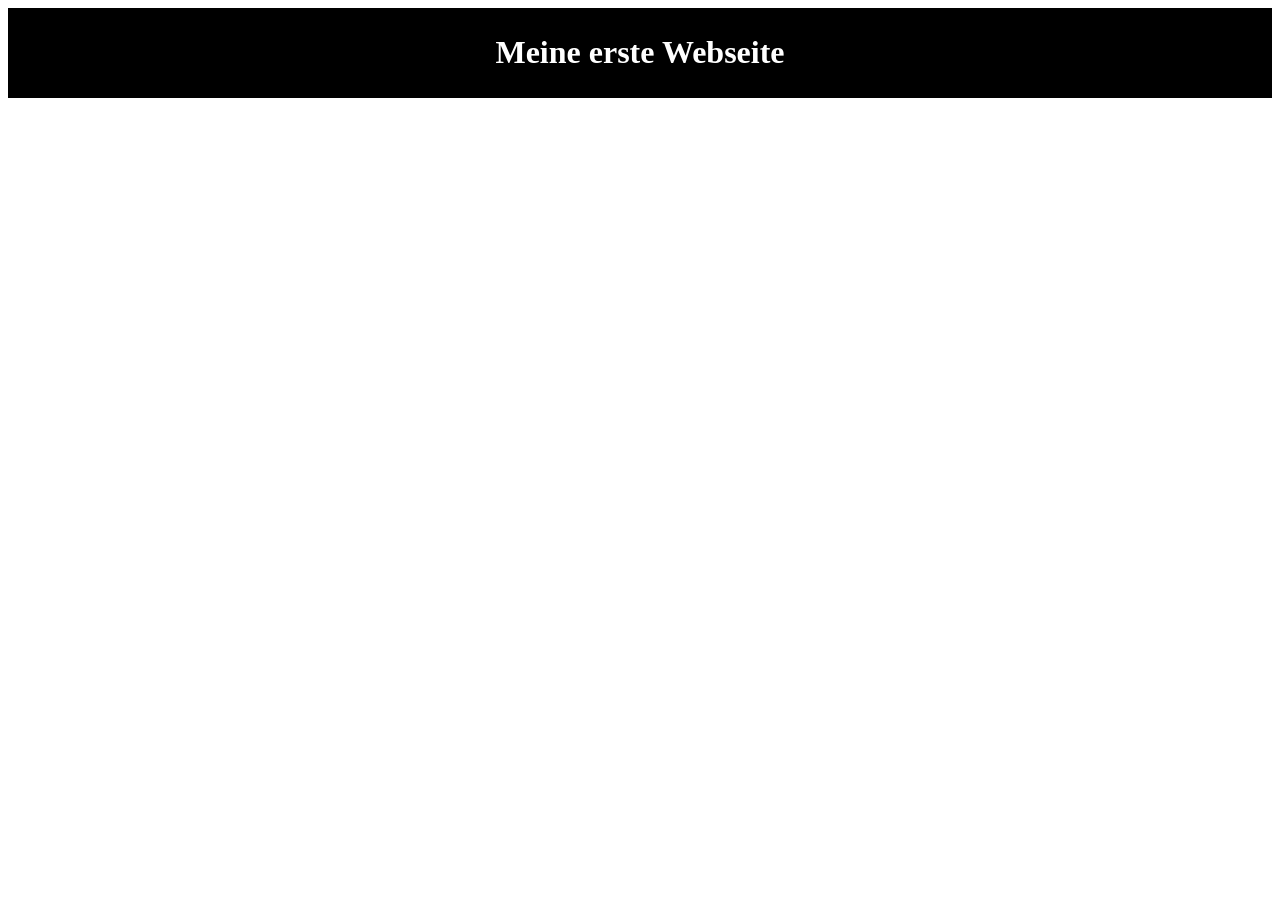
==== FirstTry.html @ dcdc20e6 "FirstTry.html, First Commit, M.Mack" ====
<html>
<head>
<title> WAW-INT Website </title>

<style>
#header {
background-color:black;
color:white;
text-align:center;
padding:5px;
}
</style>
</head>

<body bg color = "grey">

<div id = "header">
<h1> Meine erste Webseite </h1>
</div>




</body>
























</html>
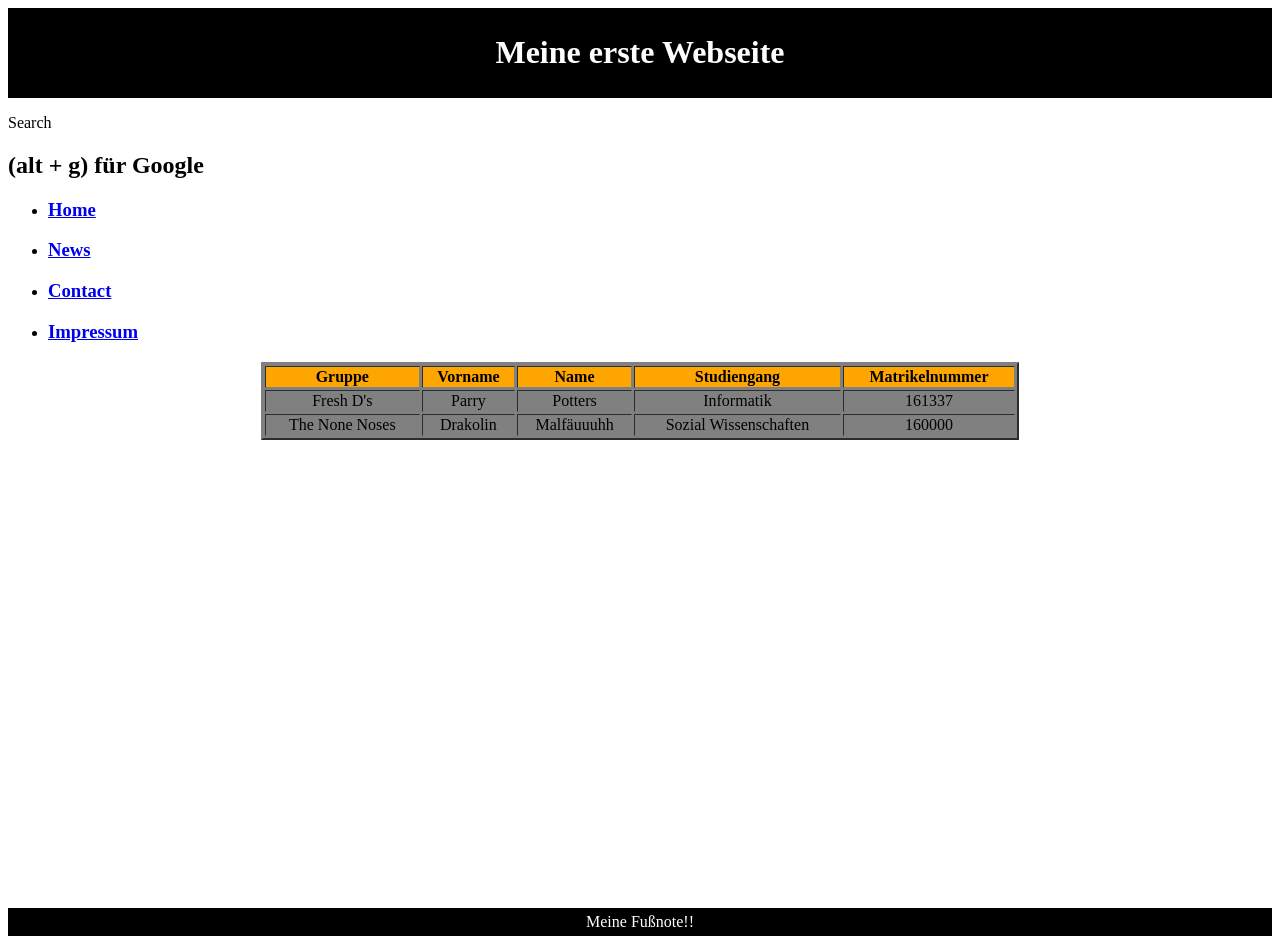
==== commit 518fdfda: "Etwas Verbessert" ====
--- a/FirstTry.html
+++ b/FirstTry.html
@@ -1,4 +1,4 @@
-<html>
+﻿<html>
 <head>
 <title> WAW-INT Website </title>
 
@@ -9,6 +9,14 @@
 text-align:center;
 padding:5px;
 }
+
+#footer {
+    background-color:black;
+    color:white;
+    clear:both;
+    text-align:center;
+    padding:5px; 
+}
 </style>
 </head>
 
@@ -18,8 +26,55 @@
 <h1> Meine erste Webseite </h1>
 </div>
 
+<p contenteditable> Search </p> 
+<h2> (alt + g) für Google </h2>
+<a href = "https://www.google.de/" accesskey = g> </a>
 
 
+<nav>
+   <ul>
+      <li tabindex = "1"><a href="#"><h3>Home</h3></a></li>
+      <li tabindex = "1"><a href="#"><h3>News</h3></a></li>
+      <li tabindex = "1"><a href="#"><h3>Contact</h3></a></li>
+      <li tabindex = "1"><a href="#"><h3>Impressum</h3></a></li>
+  </ul>
+</nav>
+
+
+<table border = 2 align = center width=60% bgcolor = "grey">
+	<thead bgcolor = "orange">
+		<th>Gruppe</th>
+		<th>Vorname</th>
+		<th>Name</th>
+		<th>Studiengang</th>
+		<th>Matrikelnummer</th>
+	</thead>
+	<tbody align = center>
+		<tr>
+			<td>Fresh D's</td>
+			<td>Parry</td>
+			<td>Potters</td>
+			<td>Informatik</td>
+			<td>161337</td>
+		</tr>
+		<tr>
+			<td>The None Noses</td>
+			<td>Drakolin</td>
+			<td>Malfäuuuhh</td>
+			<td>Sozial Wissenschaften</td>
+			<td>160000</td>
+		</tr>
+
+</table>
+
+<br><br><br><br><br><br><br><br><br><br><br><br><br><br>
+<br><br><br><br><br><br><br><br><br><br><br><br>
+
+
+
+<div id="footer">
+<Center> Meine Fußnote!!
+</div>
 
 </body>
 
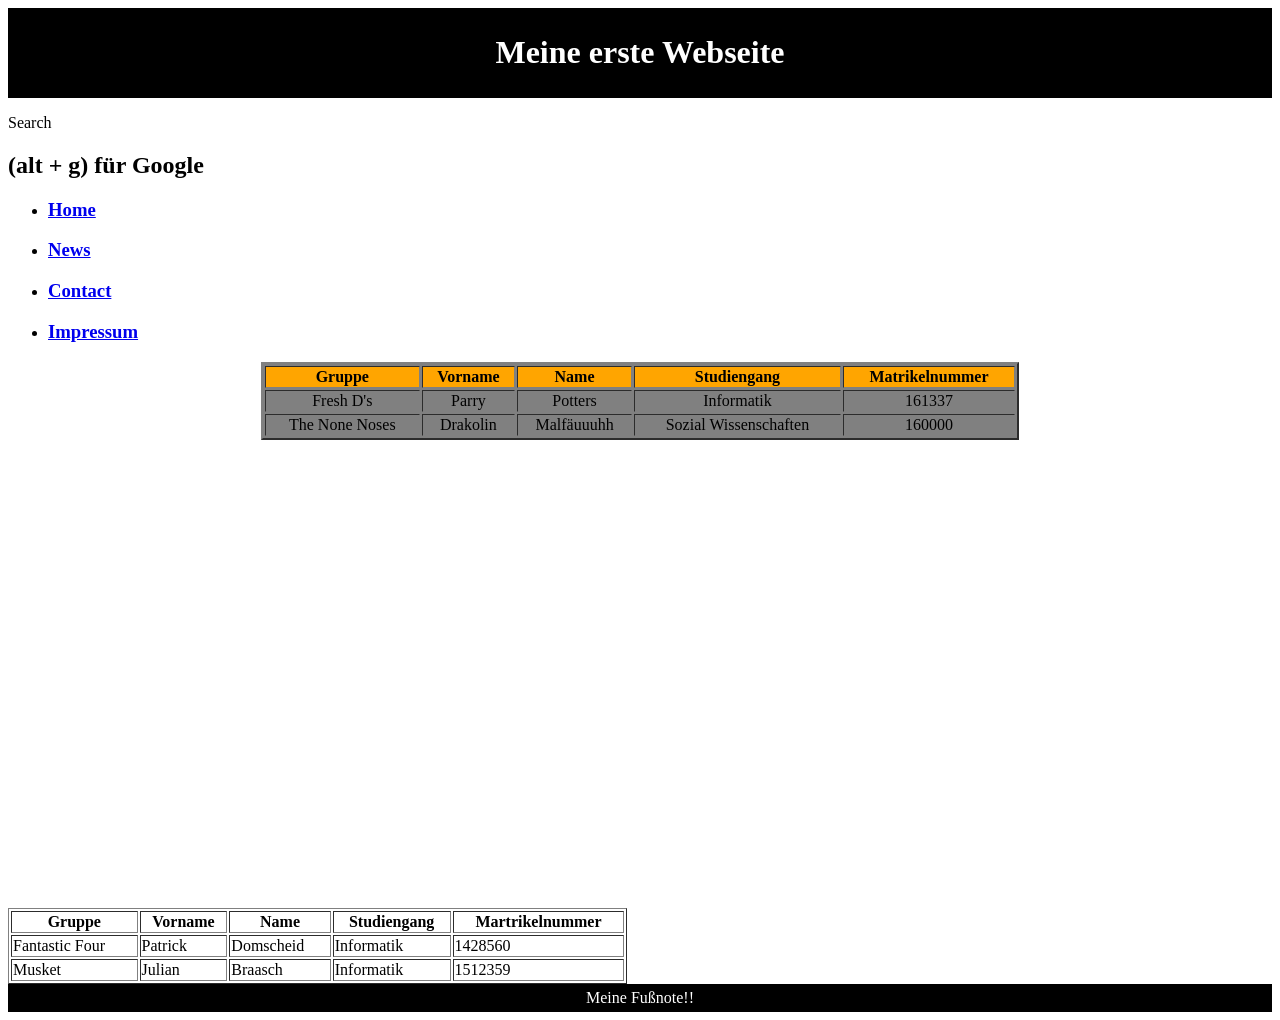
==== commit 7b05b86a: "First Try by me" ====
--- a/FirstTry.html
+++ b/FirstTry.html
@@ -69,7 +69,32 @@
 
 <br><br><br><br><br><br><br><br><br><br><br><br><br><br>
 <br><br><br><br><br><br><br><br><br><br><br><br>
-
+<table border=1 style="width:49%" contenteditable>
+		<thead>
+			<tr>
+				<th>Gruppe</th>
+				<th>Vorname</th>
+				<th>Name</th>
+				<th>Studiengang</th>
+				<th>Martrikelnummer</th>
+			</tr>
+		</thead>
+		<tbody>
+			<tr>
+				<td>Fantastic Four</td>
+				<td>Patrick</td>
+				<td>Domscheid</td>
+				<td>Informatik</td>
+				<td>1428560</td>
+			</tr>
+			<tr>
+				<td>Musket</td>
+				<td>Julian</td>
+				<td>Braasch</td>
+				<td>Informatik</td>
+				<td>1512359</td>
+			</tr>
+	</table>
 
 
 <div id="footer">
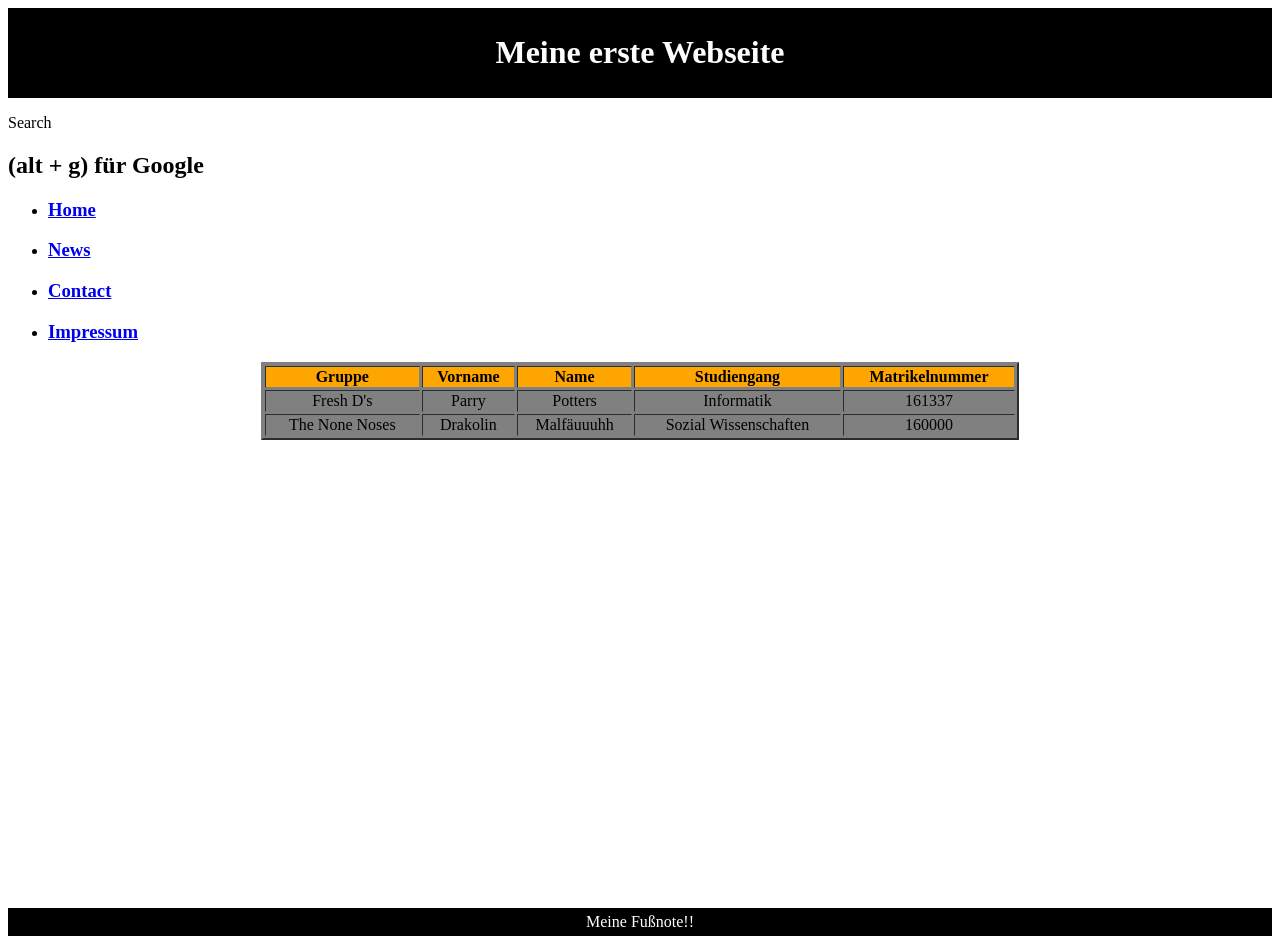
==== commit cdcf8e45: "Tabelle entfernt" ====
--- a/FirstTry.html
+++ b/FirstTry.html
@@ -69,33 +69,6 @@
 
 <br><br><br><br><br><br><br><br><br><br><br><br><br><br>
 <br><br><br><br><br><br><br><br><br><br><br><br>
-<table border=1 style="width:49%" contenteditable>
-		<thead>
-			<tr>
-				<th>Gruppe</th>
-				<th>Vorname</th>
-				<th>Name</th>
-				<th>Studiengang</th>
-				<th>Martrikelnummer</th>
-			</tr>
-		</thead>
-		<tbody>
-			<tr>
-				<td>Fantastic Four</td>
-				<td>Patrick</td>
-				<td>Domscheid</td>
-				<td>Informatik</td>
-				<td>1428560</td>
-			</tr>
-			<tr>
-				<td>Musket</td>
-				<td>Julian</td>
-				<td>Braasch</td>
-				<td>Informatik</td>
-				<td>1512359</td>
-			</tr>
-	</table>
-
 
 <div id="footer">
 <Center> Meine Fußnote!!
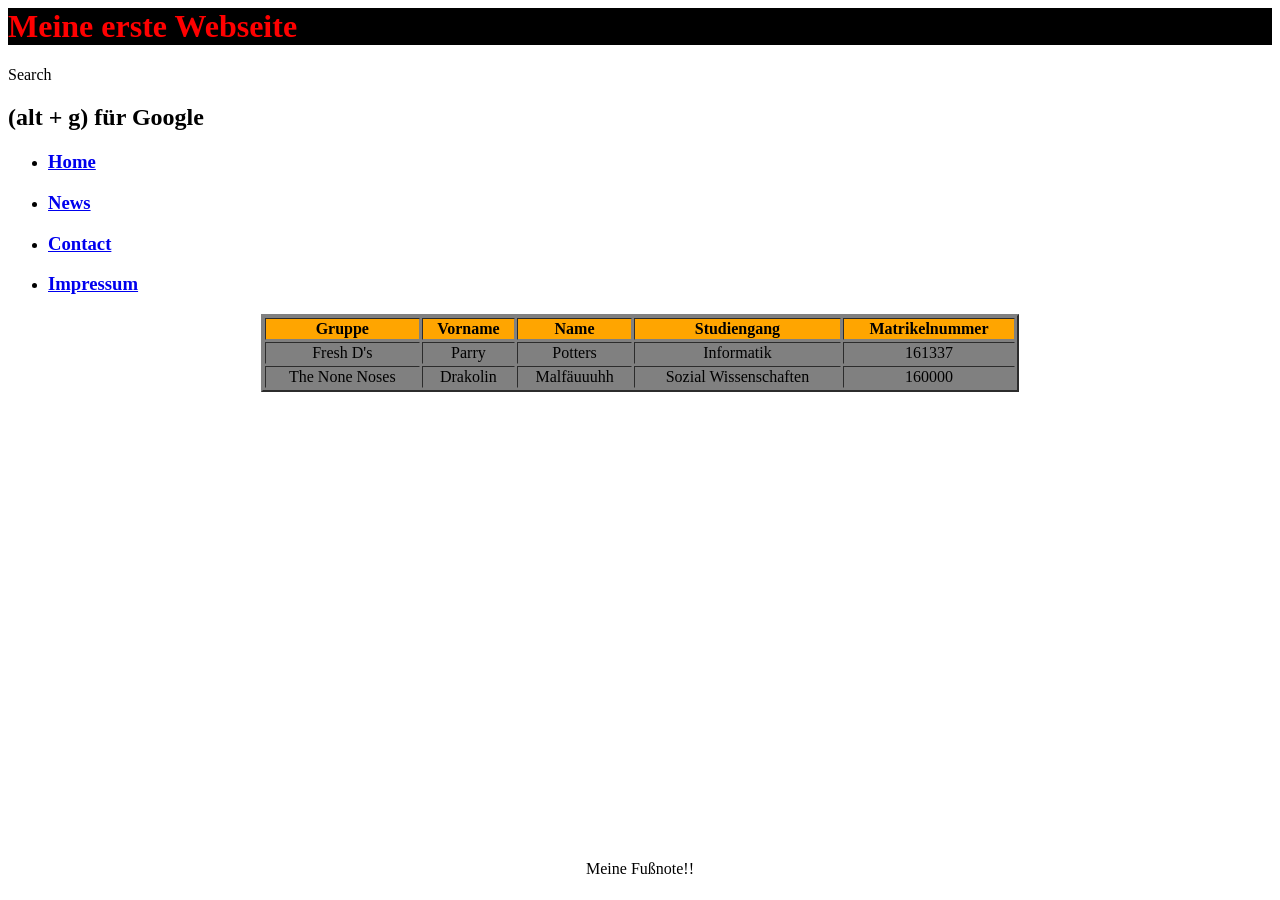
==== commit 005d6ff5: "Erstes Stylesheet hinzugefügt" ====
--- a/FirstTry.html
+++ b/FirstTry.html
@@ -1,23 +1,7 @@
 ﻿<html>
 <head>
 <title> WAW-INT Website </title>
-
-<style>
-#header {
-background-color:black;
-color:white;
-text-align:center;
-padding:5px;
-}
-
-#footer {
-    background-color:black;
-    color:white;
-    clear:both;
-    text-align:center;
-    padding:5px; 
-}
-</style>
+<link href="Try.css" type="text/css" rel="stylesheet">
 </head>
 
 <body bg color = "grey">
--- a/Try.css
+++ b/Try.css
@@ -0,0 +1,13 @@
+h1 {
+	color : red;
+	background-color : black
+}
+h2 {
+	color : blue
+	background-color : black
+}
+nav {
+	background-color : black
+	color : yellow
+}
+
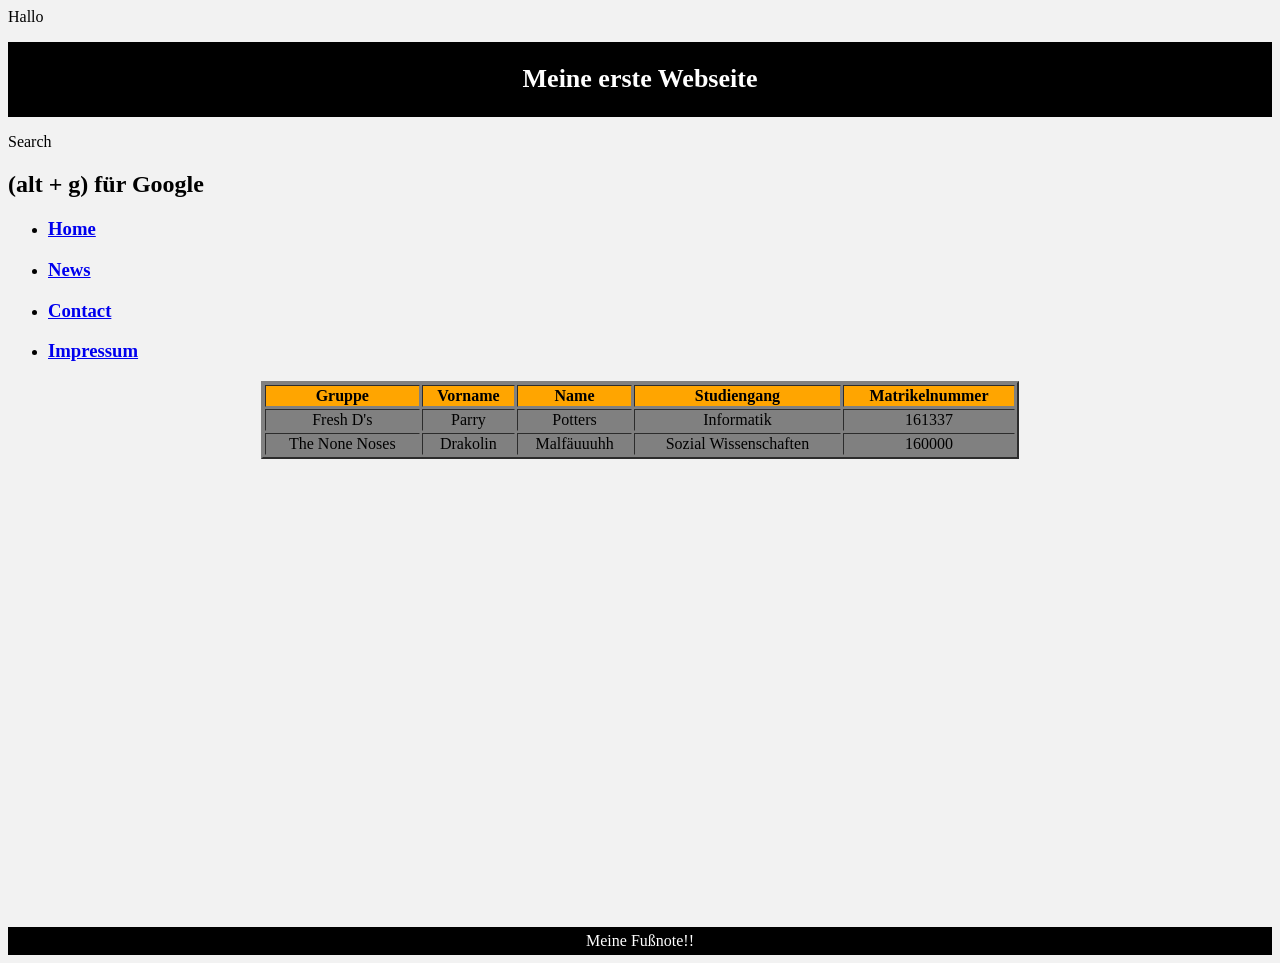
==== commit d5e259d0: "Stylesheet verändert" ====
--- a/FirstTry.html
+++ b/FirstTry.html
@@ -1,11 +1,11 @@
 ﻿<html>
 <head>
 <title> WAW-INT Website </title>
-<link href="Try.css" type="text/css" rel="stylesheet">
+<link href="Index.css" type="text/css" rel="stylesheet">
 </head>
 
 <body bg color = "grey">
-
+<p> Hallo </p>
 <div id = "header">
 <h1> Meine erste Webseite </h1>
 </div>
--- a/Index.css
+++ b/Index.css
@@ -0,0 +1,30 @@
+body{
+	background-color : #F2F2F2
+}
+h1 {
+	font-size:26px;
+ 	margin-bottom:18px;
+}
+h2 {
+	color : blue
+	background-color : black
+}
+nav {
+	background-color : black
+	color : yellow
+}
+#header {
+	background-color:black;
+	color:white;
+	text-align:center;
+	padding:5px;
+}
+
+#footer {
+    background-color:black;
+    color:white;
+    clear:both;
+    text-align:center;
+    padding:5px; 
+}
+
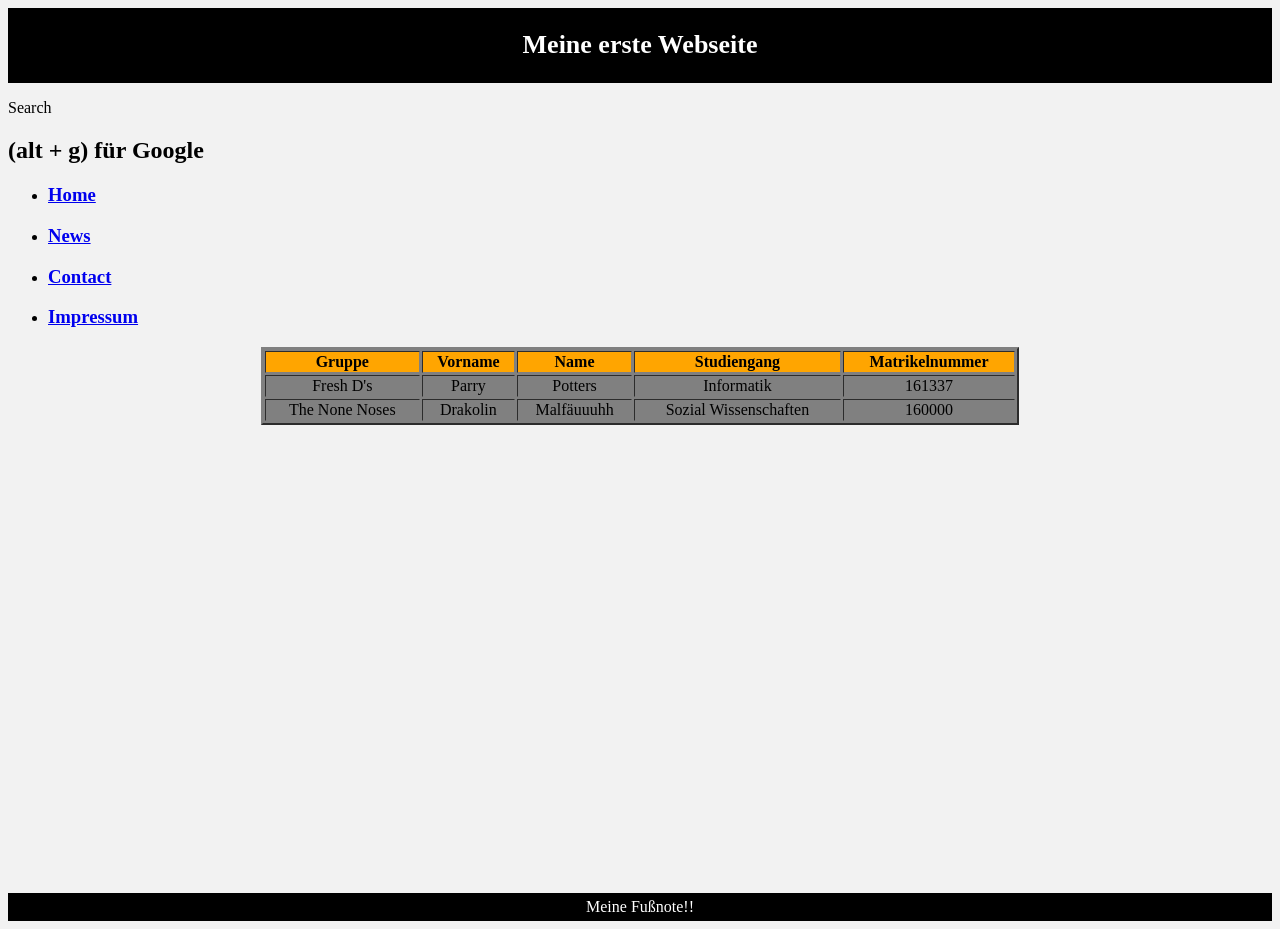
==== commit 42b1020c: "Kleine Änderung" ====
--- a/FirstTry.html
+++ b/FirstTry.html
@@ -5,7 +5,7 @@
 </head>
 
 <body bg color = "grey">
-<p> Hallo </p>
+
 <div id = "header">
 <h1> Meine erste Webseite </h1>
 </div>
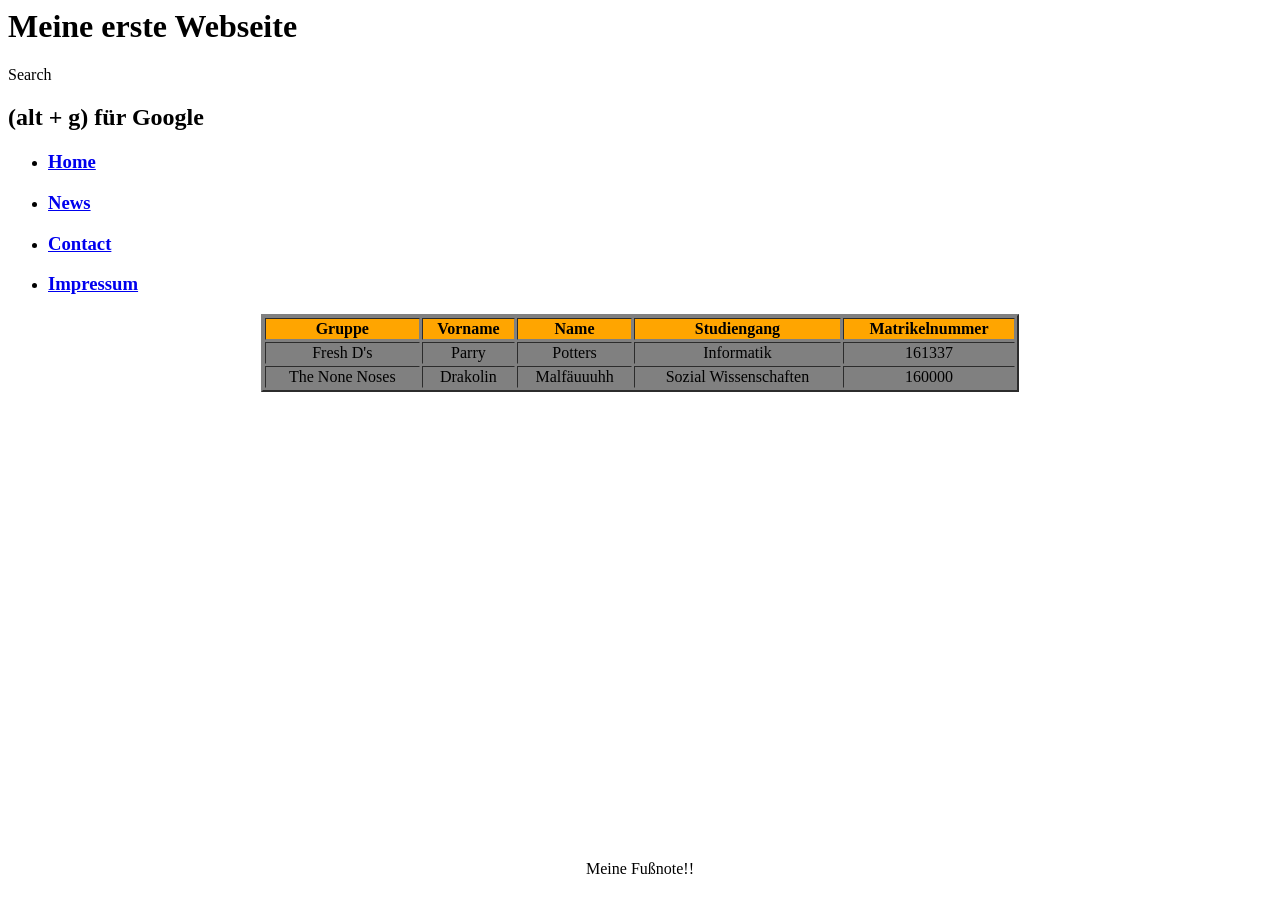
==== commit 92e3d839: "Ordner für Meilensteine angelegt und etwas angefangen" ====
--- a/FirstTry.html
+++ b/FirstTry.html
@@ -1,7 +1,7 @@
 ﻿<html>
 <head>
 <title> WAW-INT Website </title>
-<link href="Index.css" type="text/css" rel="stylesheet">
+<link href="TestStyleSheet.css" type="text/css" rel="stylesheet">
 </head>
 
 <body bg color = "grey">
